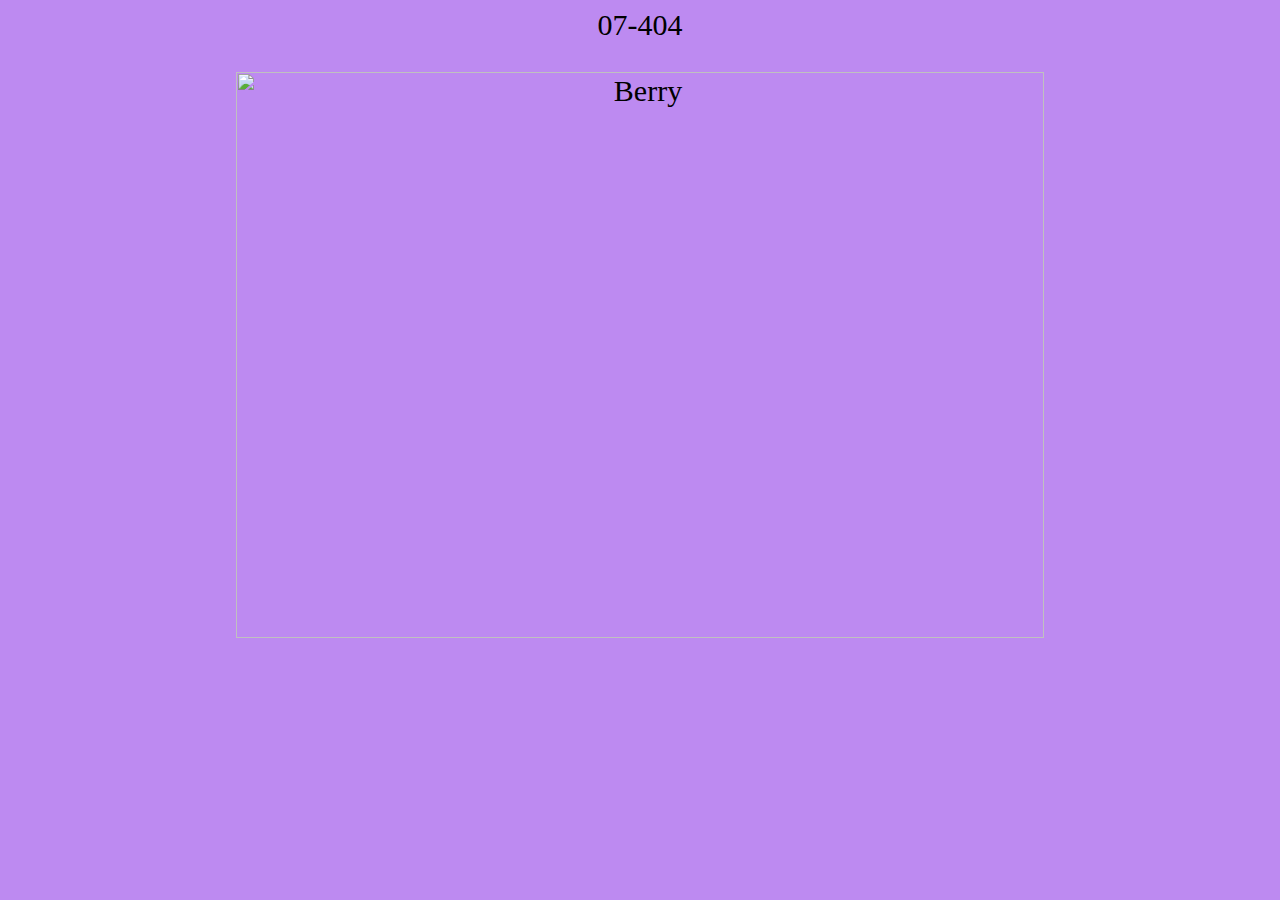
==== index.html @ 3e919d18 "Update index.html" ====
<html>
<meta charset="UTF-8">
<style>
	background {
	background-color: green;
	text-align: center;
	}
</style>
<head>
<title>Bertie</title>
</head>
<body style="background-color:#BD8AF1;font-family:'Impact';font-size:30px">
<center>
<p>07-404</p>
<p>
<img src="\test_image.jpg" alt="Berry" width="80%">
</center>
</body>
</html>
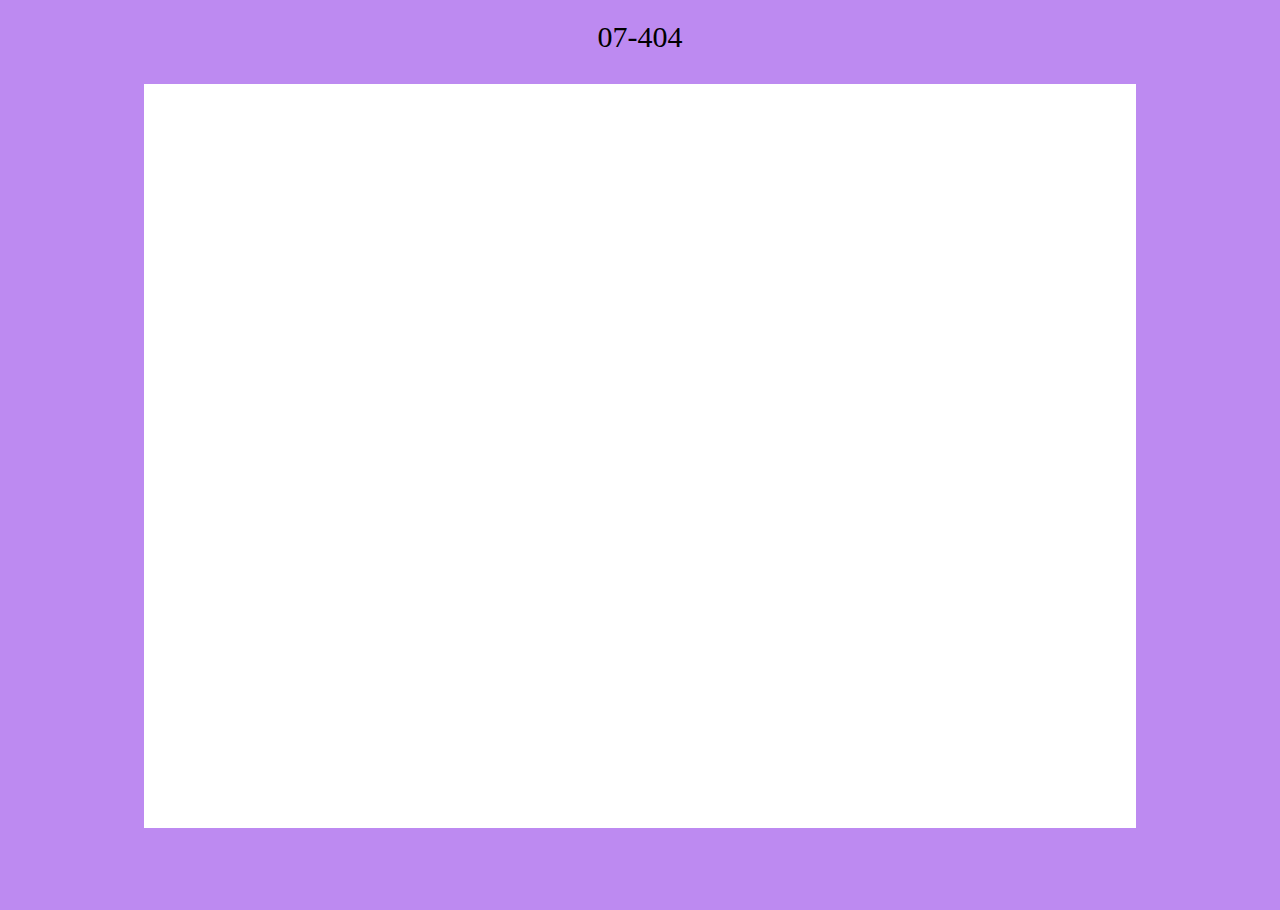
==== commit 60c013a4: "Update index.html" ====
--- a/index.html
+++ b/index.html
@@ -1,6 +1,11 @@
 <html>
 <meta charset="UTF-8">
 <style>
+	html, body {
+    height: 100%;
+    margin: 10px;
+    overflow: hidden;
+	}
 	background {
 	background-color: green;
 	text-align: center;
@@ -13,7 +18,7 @@
 <center>
 <p>07-404</p>
 <p>
-<img src="\test_image.jpg" alt="Berry" width="80%">
+<img src="/img/test_image.jpg" alt="Berry" width="80%">
 </center>
 </body>
 </html>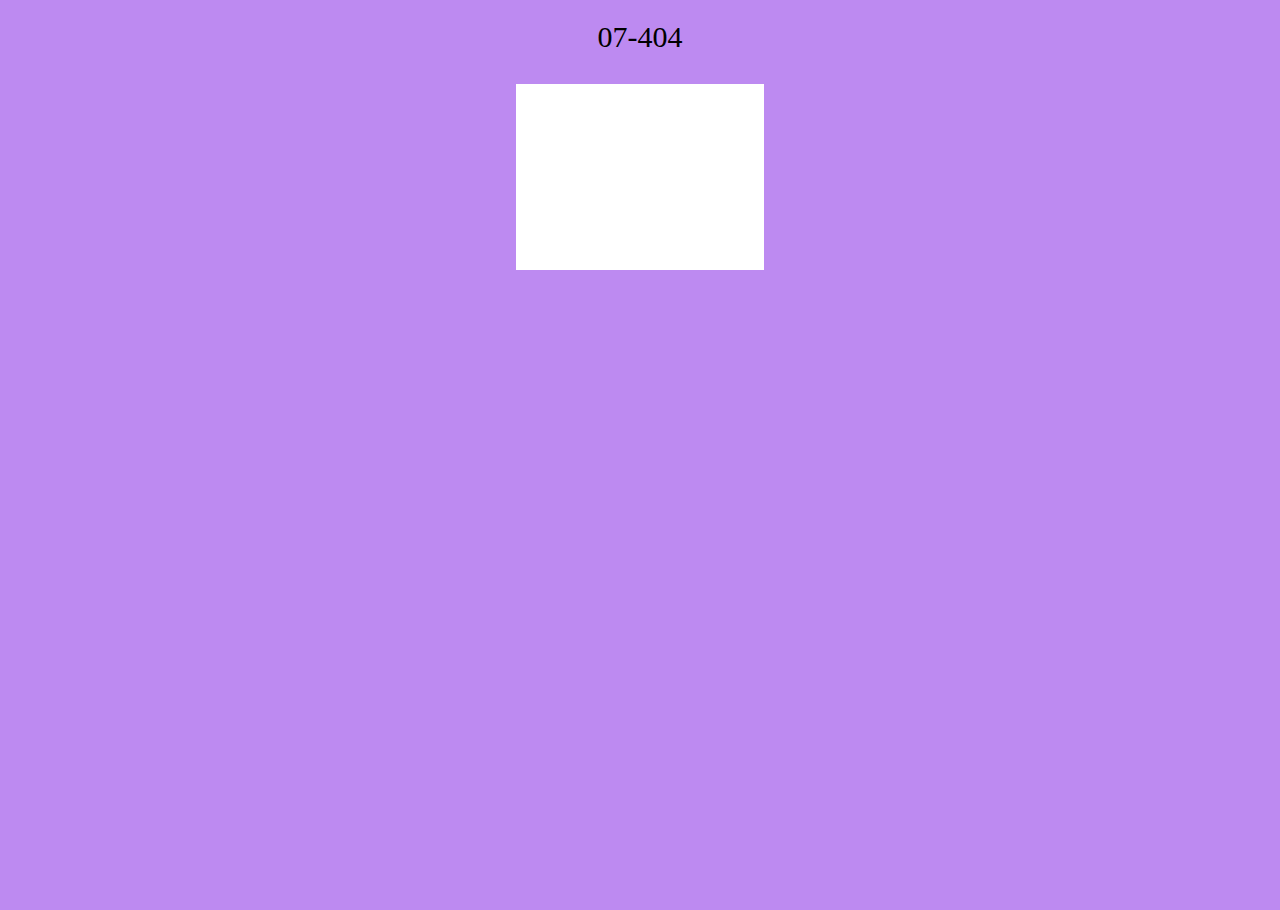
==== commit 65252e03: "Update index.html" ====
--- a/index.html
+++ b/index.html
@@ -18,7 +18,7 @@
 <center>
 <p>07-404</p>
 <p>
-<img src="/img/test_image.jpg" alt="Berry" width="80%">
+<img src="/img/test_image.jpg" alt="Berry" width="20%">
 </center>
 </body>
 </html>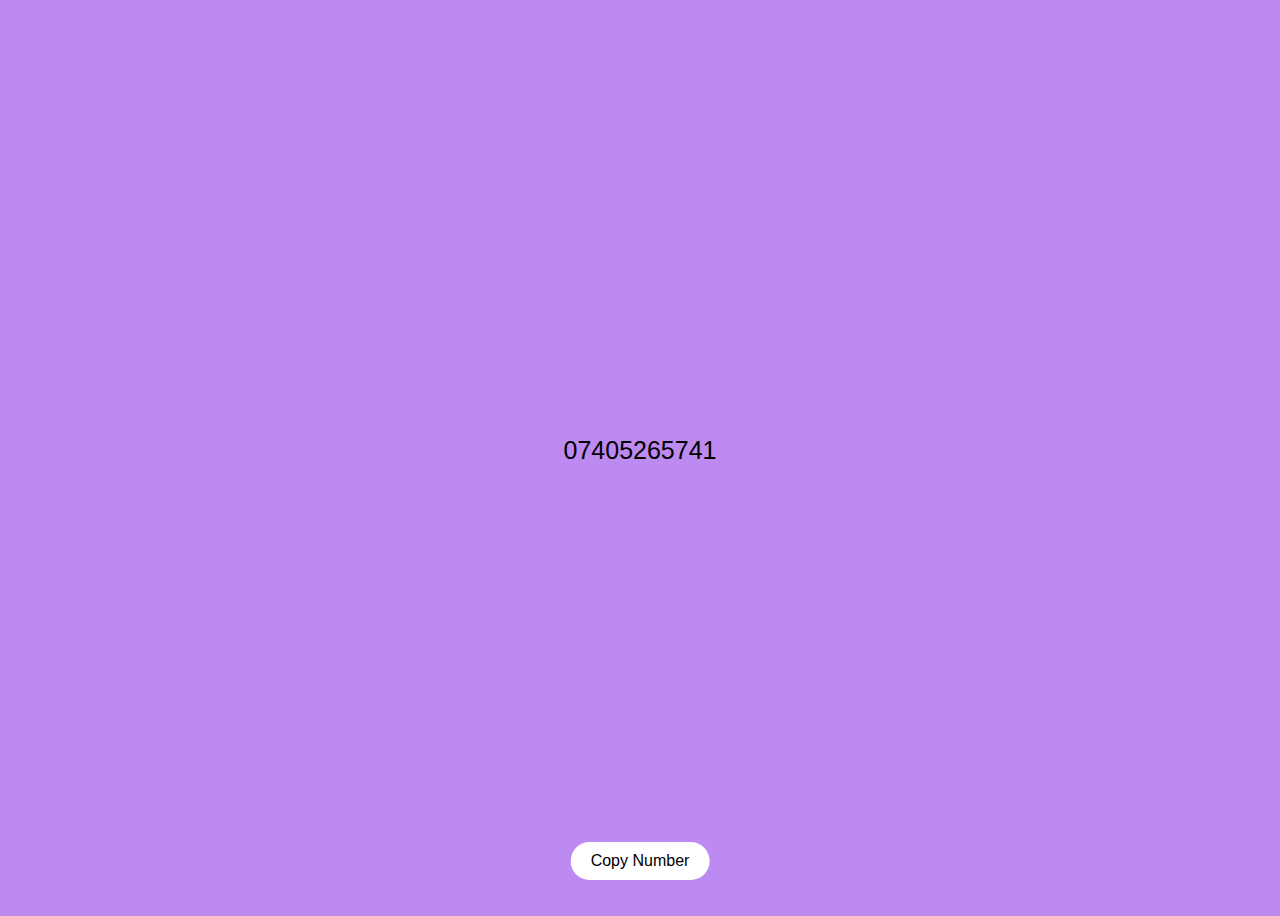
==== commit ad1657a5: "Update index.html" ====
--- a/index.html
+++ b/index.html
@@ -1,24 +1,58 @@
 <html>
-<meta charset="UTF-8">
-<style>
-	html, body {
-    height: 100%;
-    margin: 10px;
-    overflow: hidden;
-	}
-	background {
-	background-color: green;
-	text-align: center;
-	}
-</style>
-<head>
-<title>Bertie</title>
-</head>
-<body style="background-color:#BD8AF1;font-family:'Impact';font-size:30px">
-<center>
-<p>07-404</p>
-<p>
-<img src="/img/test_image.jpg" alt="Berry" width="20%">
-</center>
-</body>
-</html>+  <head>
+  <title>Bertie</title>
+    <style>
+      body {
+        background-color: #BD8AF1;
+        font-family: Impact, sans-serif;
+        height: 100%;
+      }
+      
+      #spinningText {
+        position: absolute;
+        top: 50%;
+        left: 50%;
+        transform: translate(-50%, -50%);
+        font-size: 25px;
+        animation: spin 20s linear infinite;
+      }
+      
+      @keyframes spin {
+        from {
+          transform: rotate(0deg);
+        }
+        to {
+          transform: rotate(360deg);
+        }
+      }
+      
+      #copyButton {
+        position: absolute;
+        bottom: 20px;
+        left: 50%;
+        transform: translateX(-50%);
+        display: block;
+        margin: 0;
+        padding: 10px 20px;
+        border-radius: 20px;
+        background-color: #fff;
+        border: none;
+        font-size: 16px;
+        cursor: pointer;
+      }
+    </style>
+  </head>
+  <body>
+    <div id="spinningText">07405265741</div>
+    <button id="copyButton">Copy Number</button>
+    
+    <script>
+      const spinningText = document.getElementById('spinningText');
+      const copyButton = document.getElementById('copyButton');
+      
+      copyButton.addEventListener('click', () => {
+        navigator.clipboard.writeText(spinningText.textContent);
+      });
+    </script>
+  </body>
+</html>
